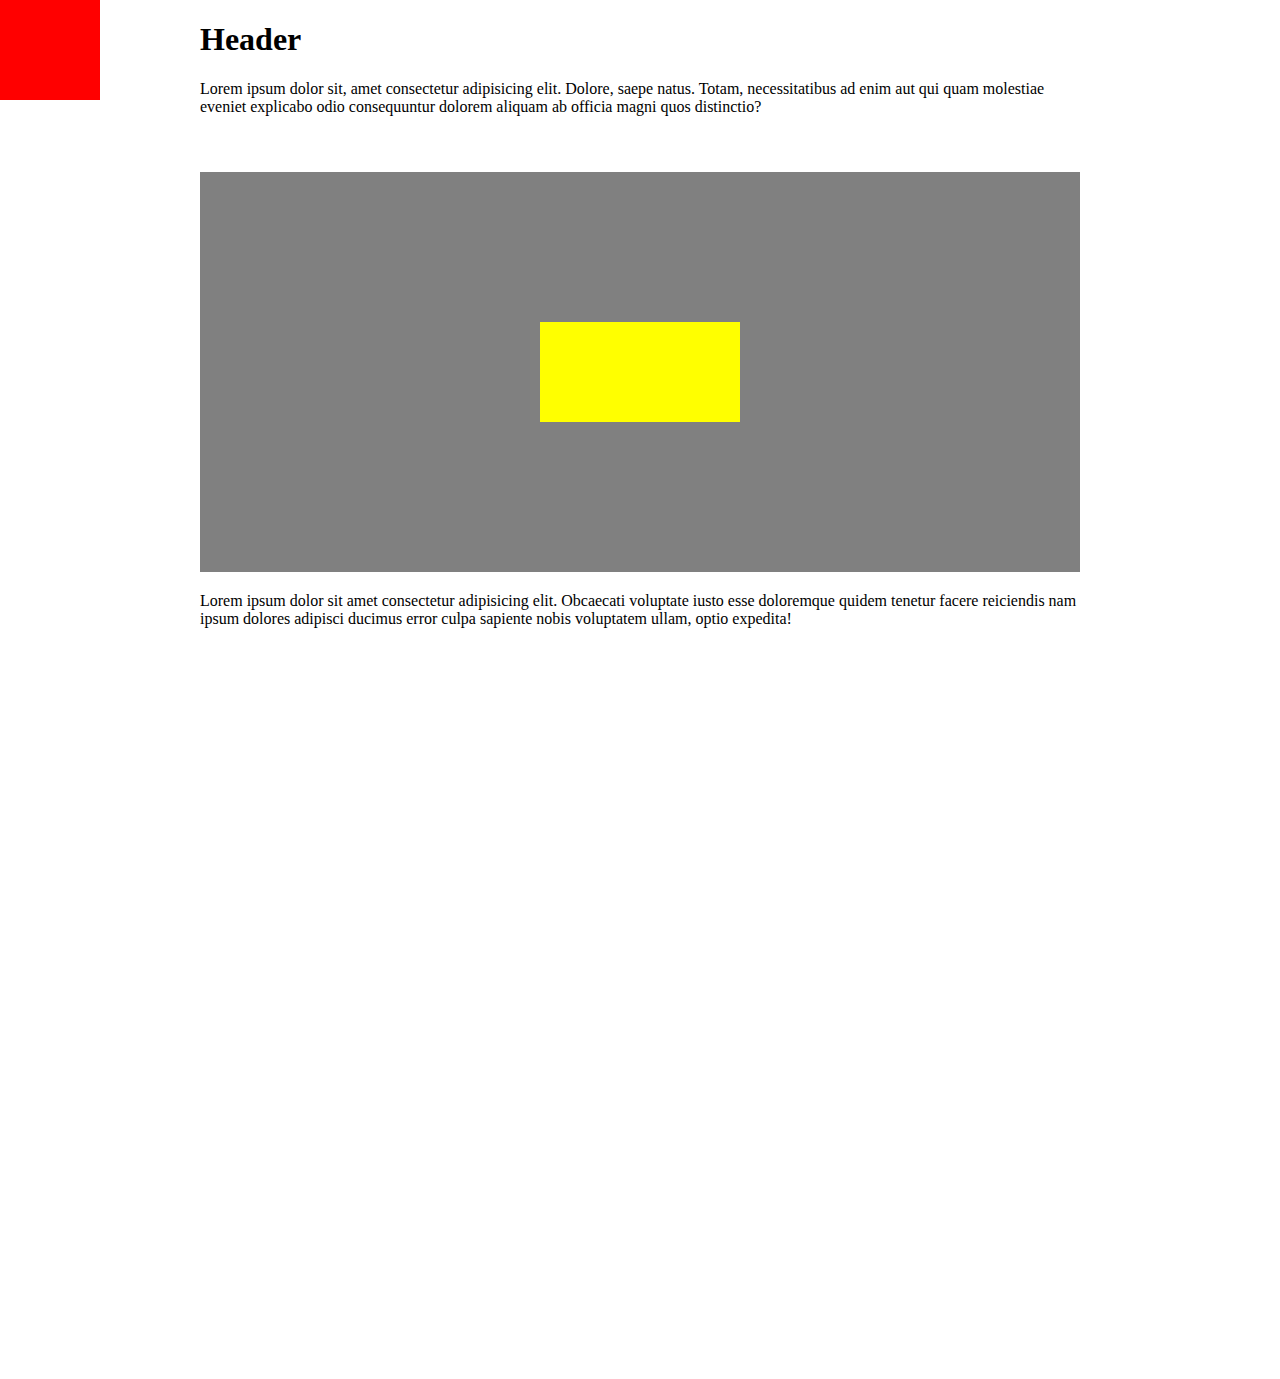
==== index.html @ 713ed4c9 "first commit" ====
<!DOCTYPE html>
<html lang="en">
<head>
    <meta charset="UTF-8">
    <meta name="viewport" content="width=device-width, initial-scale=1.0">
    <meta http-equiv="X-UA-Compatible" content="ie=edge">
    <title>Document</title>
<link rel="stylesheet" href="./css/styles.css">
</head>
    
    <body>
        <div class="fixed"></div>


        <h1>Header</h1> 
        <p>Lorem ipsum dolor sit, amet consectetur adipisicing elit. Dolore, saepe natus. Totam, necessitatibus ad enim aut qui quam molestiae eveniet explicabo odio consequuntur dolorem aliquam ab officia magni quos distinctio?</p>
            <div class="outside">
                

                <div class="inside"></div>

            </div>
            <p class="subtag">Lorem ipsum dolor sit amet consectetur adipisicing elit. Obcaecati voluptate iusto esse doloremque quidem tenetur facere reiciendis nam ipsum dolores adipisci ducimus error culpa sapiente nobis voluptatem ullam, optio expedita!</p>
   
   
        </body>
</html>
---- css/styles.css ----
.fixed {
    top: 0%;
    left: 0%;
    height: 100px;
    width: 100px;
    position: fixed;
    background-color: red;
}

body {
    margin-left: 200px;
    margin-right: 200px;
    height: 150vh;
}

.outside {
    top: 40px;
    position: relative;
    height: 400px;
    background-color: gray;
    
}

.inside {
    position: absolute;
    height: 100px;
    width: 200px;
    top: 50%;
    left: 50%;
    background-color: yellow;
    transform: translate(-50%, -50%);

}

.subtag {
    margin-top: 60px;
    


}
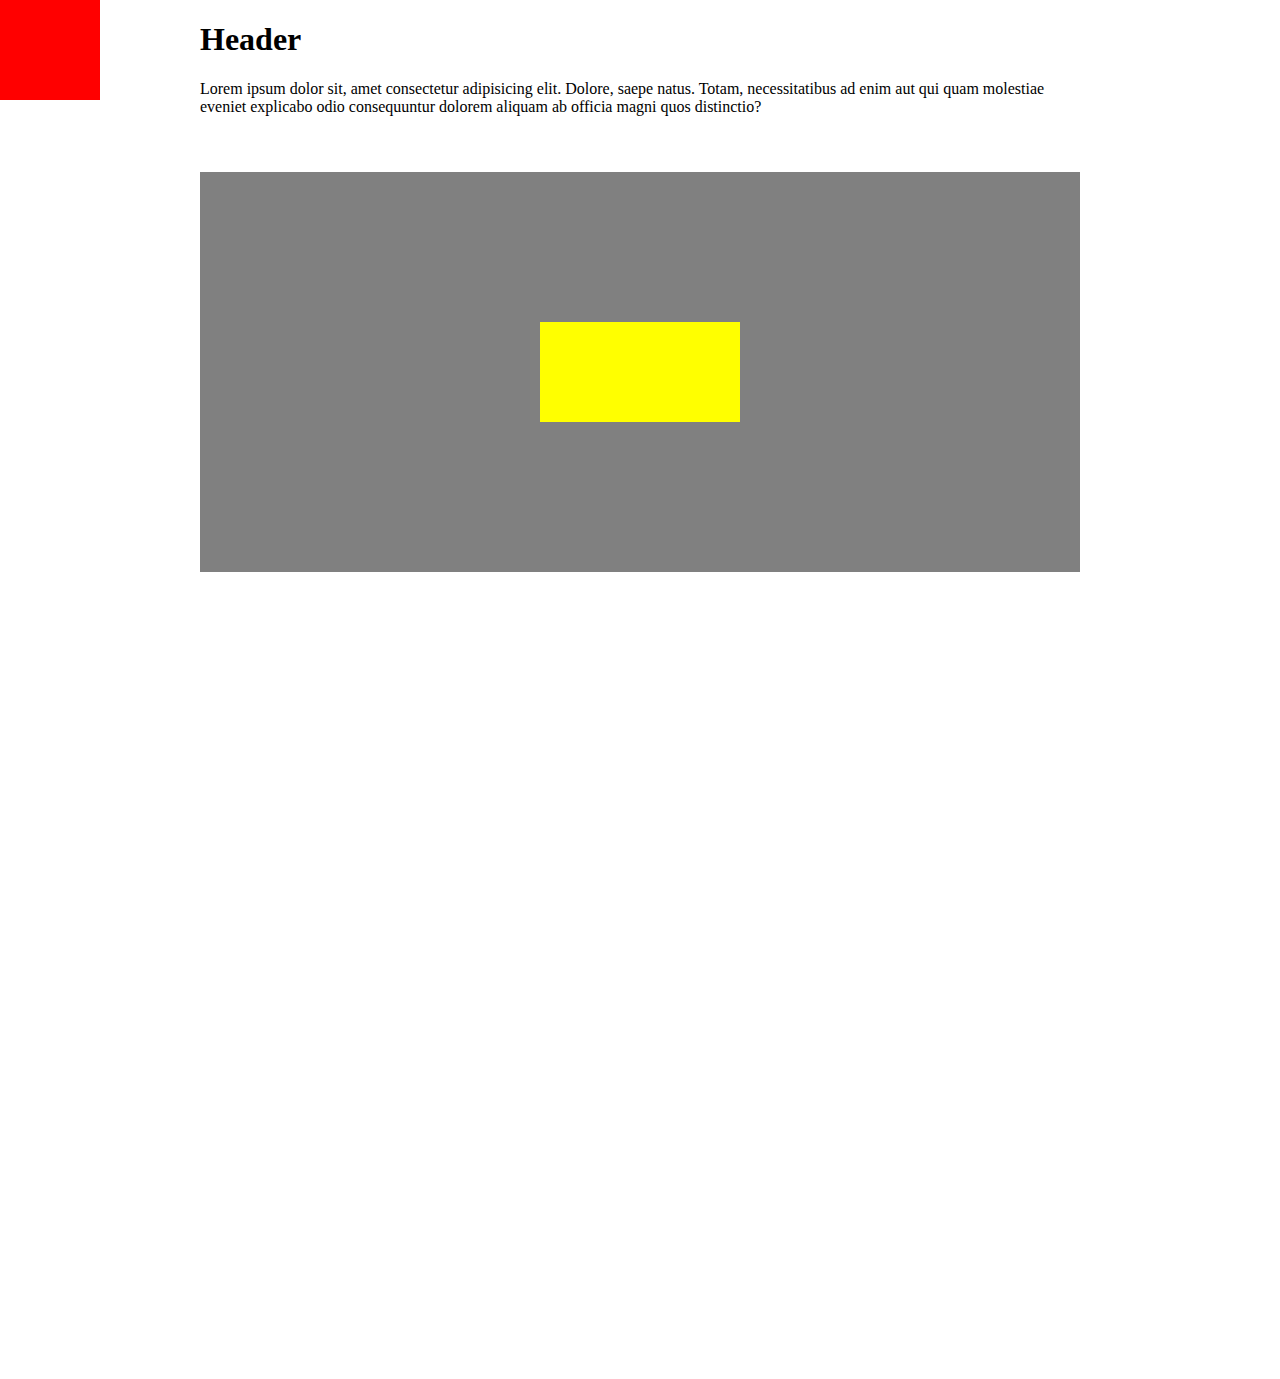
==== commit 6b9e18eb: "remove subtag" ====
--- a/index.html
+++ b/index.html
@@ -20,7 +20,7 @@
                 <div class="inside"></div>
 
             </div>
-            <p class="subtag">Lorem ipsum dolor sit amet consectetur adipisicing elit. Obcaecati voluptate iusto esse doloremque quidem tenetur facere reiciendis nam ipsum dolores adipisci ducimus error culpa sapiente nobis voluptatem ullam, optio expedita!</p>
+            
    
    
         </body>
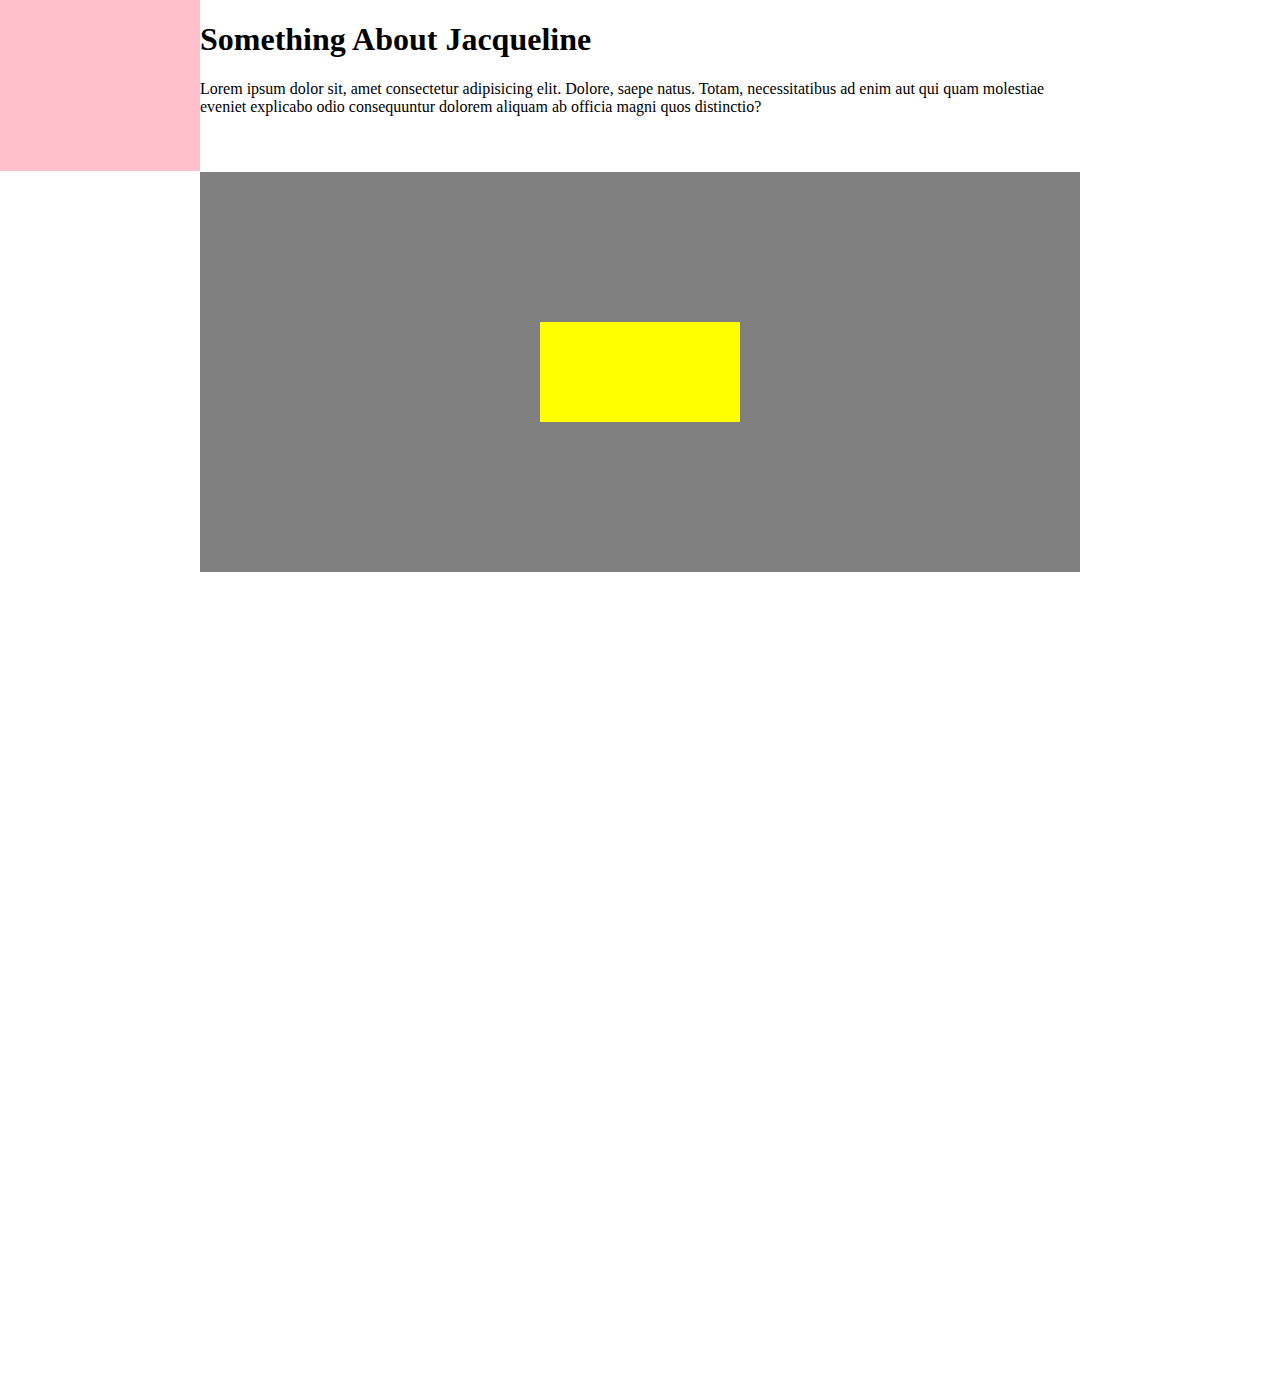
==== commit df5d345c: "profile_draft" ====
--- a/index.html
+++ b/index.html
@@ -12,7 +12,7 @@
         <div class="fixed"></div>
 
 
-        <h1>Header</h1> 
+        <h1>Something About Jacqueline</h1> 
         <p>Lorem ipsum dolor sit, amet consectetur adipisicing elit. Dolore, saepe natus. Totam, necessitatibus ad enim aut qui quam molestiae eveniet explicabo odio consequuntur dolorem aliquam ab officia magni quos distinctio?</p>
             <div class="outside">
                 
--- a/css/styles.css
+++ b/css/styles.css
@@ -1,10 +1,10 @@
 .fixed {
     top: 0%;
     left: 0%;
-    height: 100px;
-    width: 100px;
+    height: 171px;
+    width: 200px;
     position: fixed;
-    background-color: red;
+    background-color: pink;
 }
 
 body {
